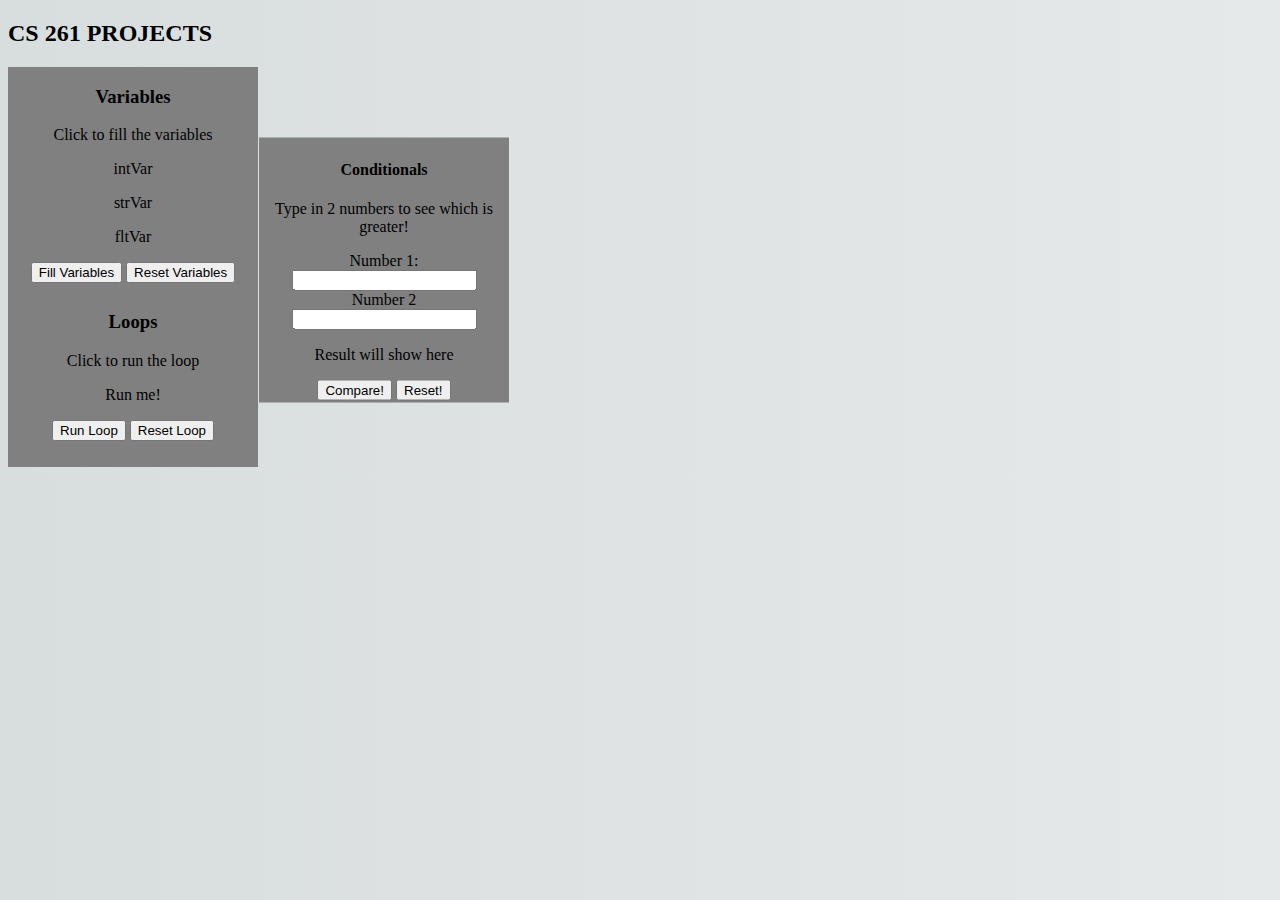
==== Projects.html @ f0317e54 "Add files via upload" ====
<!DOCTYPE html>
<html>
    
    <head>
        <title>CS 261 PROJECTS</title>
        <link rel = "stylesheet" href="project.css">
       <script type="text/javascript" src="project1.js"></script>
    </head>
    <body>
        <h2>CS 261 PROJECTS</h2>
        <div class = "row">
          <div class="containerLeft">
              <h3>Variables</h3>
              <p>Click to fill the variables </p>
              <p id ="intVar"> intVar </p>
              <p id ="strVar"> strVar </p>
              <p id ="fltVar"> fltVar </p>
              <button onclick = "random()">Fill Variables </button>
              <button onclick = "resetVariables()">Reset Variables</button>
          </div>
            <div class="containerRight">
              <h3>Loops</h3>
              <p>Click to run the loop </p>
              <p id = "loop">Run me!</p>
              <button onclick = "loop()">Run Loop </button>
                <button onclick = "resetLoop()"> Reset Loop</button>
            </div>
            <div class = "containerMiddle">
            <h4>Conditionals</h4>
                <p>Type in 2 numbers to see which is greater!</p>
                Number 1:<br>
                <input type = "number" id = "number1"><br>
                Number 2<br>
                <input type = "number" id = "number2">
                
                <p id = "result">Result will show here</p>
                <button onclick = "conditional()">Compare!</button>
                <button onclick = "resetConditional()">Reset!</button>
            </div>
            
         </div>
     
        
    </body>
   
</html>
---- project.css ----
html {
    background: black;
    background-image: linear-gradient(270deg, rgb(230, 233, 233) 0%, rgb(216, 221, 221) 100%);
    -webkit-font-smoothing: antialiased;
}

h1 {
    
    color: #222;
    font-weight: 600;
    line-height: 1.1;
}

title {
    
    color: aqua;
}

div.containerLeft, div.containerRight {
    background: grey;
    height: 200px;
    width: 250px;
    align-content: center;
    text-align: center;
}
div.containerMiddle{
    background: grey;
    height: 265px;
    width: 250px;
    align-content: center;
    text-align: center;
    margin: 0;
    position: absolute;
    top: 30%;
    left: 30%;
    transform: translate(-50%, -50%);
    
}
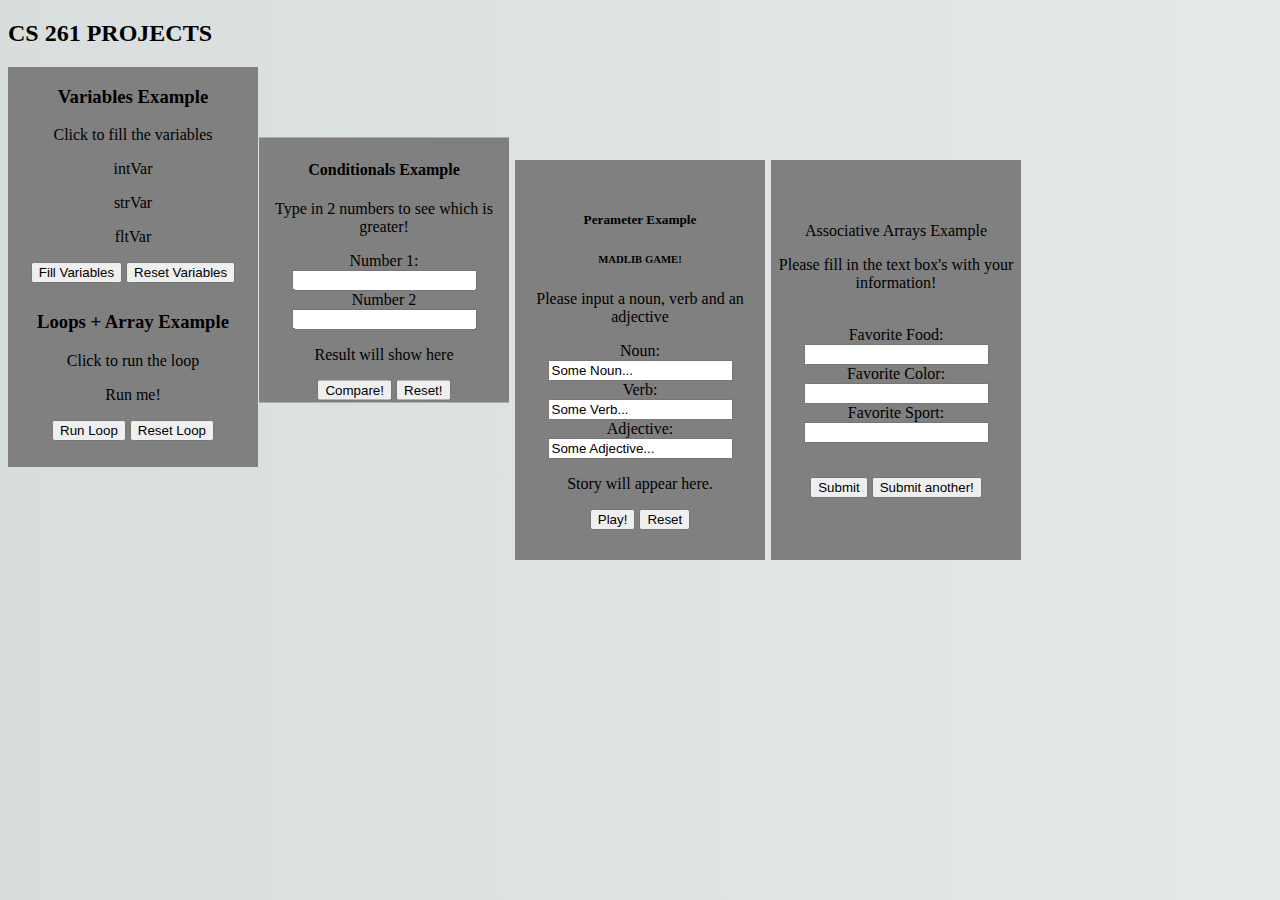
==== commit 1035d390: "Add files via upload" ====
--- a/Projects.html
+++ b/Projects.html
@@ -10,7 +10,7 @@
         <h2>CS 261 PROJECTS</h2>
         <div class = "row">
           <div class="containerLeft">
-              <h3>Variables</h3>
+              <h3>Variables Example</h3>
               <p>Click to fill the variables </p>
               <p id ="intVar"> intVar </p>
               <p id ="strVar"> strVar </p>
@@ -18,15 +18,15 @@
               <button onclick = "random()">Fill Variables </button>
               <button onclick = "resetVariables()">Reset Variables</button>
           </div>
-            <div class="containerRight">
-              <h3>Loops</h3>
+            <div class="containerBottom">
+              <h3>Loops + Array Example</h3>
               <p>Click to run the loop </p>
               <p id = "loop">Run me!</p>
               <button onclick = "loop()">Run Loop </button>
                 <button onclick = "resetLoop()"> Reset Loop</button>
             </div>
             <div class = "containerMiddle">
-            <h4>Conditionals</h4>
+            <h4>Conditionals Example</h4>
                 <p>Type in 2 numbers to see which is greater!</p>
                 Number 1:<br>
                 <input type = "number" id = "number1"><br>
@@ -37,7 +37,37 @@
                 <button onclick = "conditional()">Compare!</button>
                 <button onclick = "resetConditional()">Reset!</button>
             </div>
-            
+            <div class = "containerMiddle2">
+                <h5>Perameter Example</h5>
+                <h6>MADLIB GAME!</h6>
+                <p>Please input a noun, verb and an adjective</p>
+                Noun: <br>
+                <input type = "text" id = "noun" value = "Some Noun..."> <br>
+                Verb: <br>
+                <input type = "text" id = "verb" value = "Some Verb..."> <br>
+                Adjective: <br>
+                <input type = "text" id = "adjective" value = "Some Adjective..." <br>
+                <p id = "story">Story will appear here.</p>
+                <button onclick = "playMadLib()">Play!</button>
+                <button onclick = "resetGame()">Reset</button>
+                
+            </div>
+            <div class = "containerRight">
+                <h7>Associative Arrays Example</h7>
+                <p>Please fill in the text box's with your information!</p><br>
+                Favorite Food: <br>
+                <input type = "text" id = "food"><br>
+                Favorite Color: <br>
+                <input type = "text" id = "color"><br>
+                Favorite Sport: <br>
+                <input type="text" id = "sport"><br>
+                <p id = "result"></p>
+                <br>
+                <button onclick = "favoriteStuff()">Submit</button>
+                <button onclick = "resetFavorite()">Submit another!</button>
+            </div>
+                
+                
          </div>
      
         
--- a/project.css
+++ b/project.css
@@ -16,14 +16,14 @@
     color: aqua;
 }
 
-div.containerLeft, div.containerRight {
+div.containerLeft, div.containerBottom {
     background: grey;
     height: 200px;
     width: 250px;
     align-content: center;
     text-align: center;
 }
-div.containerMiddle{
+div.containerMiddle, div.containerMiddle2{
     background: grey;
     height: 265px;
     width: 250px;
@@ -36,3 +36,27 @@
     transform: translate(-50%, -50%);
     
 }
+div.containerMiddle2{
+      background: grey;
+    height: 400px;
+    width: 250px;
+    align-content: center;
+    text-align: center;
+    margin: 0;
+    position: absolute;
+    top: 40%;
+    left: 50%;
+    transform: translate(-50%, -50%);
+}
+div.containerRight{
+     background: grey;
+    height: 400px;
+    width: 250px;
+    align-content: center;
+    text-align: center;
+    margin: 0;
+    position: absolute;
+    top: 40%;
+    left: 70%;
+    transform: translate(-50%, -50%);
+}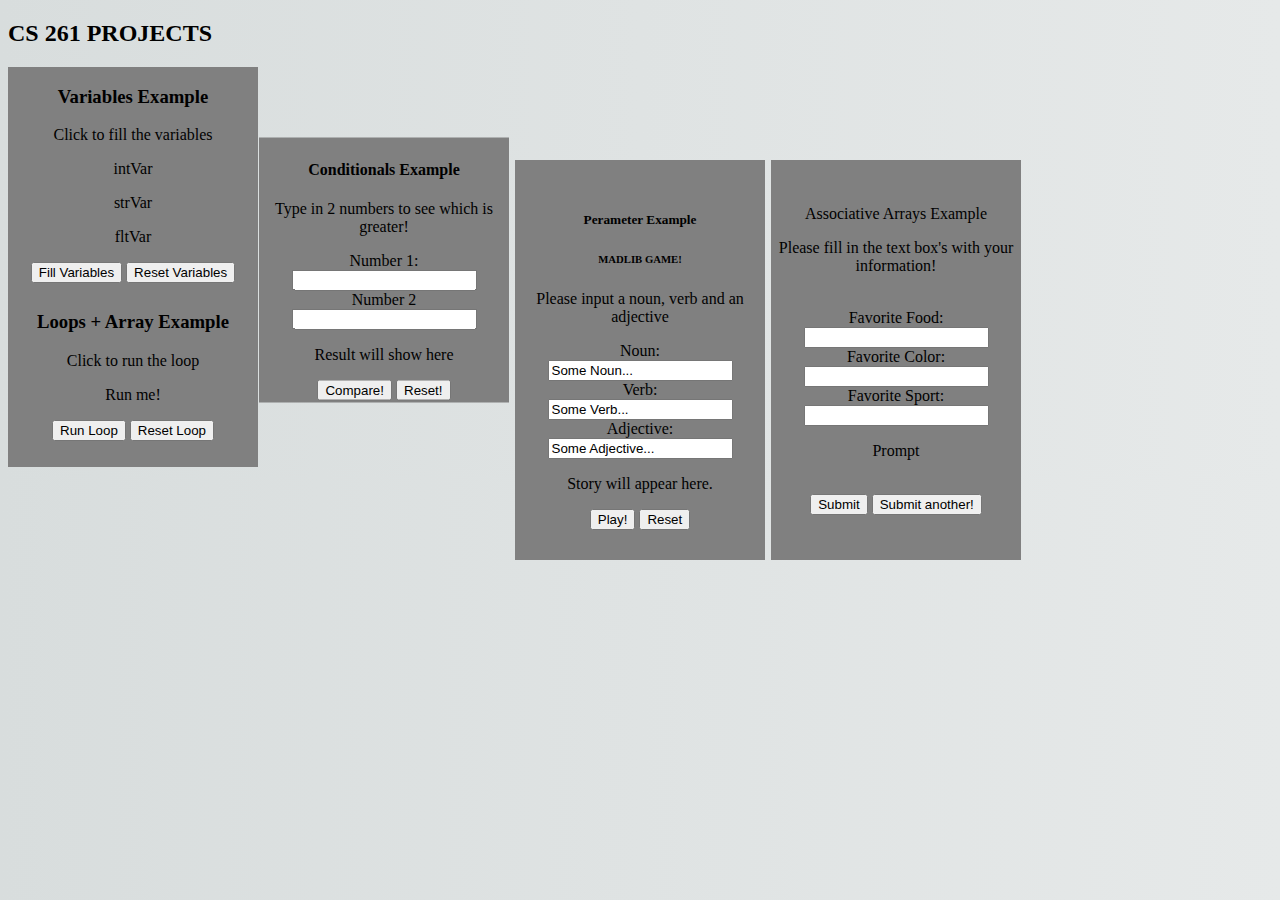
==== commit 99f23df1: "Add files via upload" ====
--- a/Projects.html
+++ b/Projects.html
@@ -61,7 +61,7 @@
                 <input type = "text" id = "color"><br>
                 Favorite Sport: <br>
                 <input type="text" id = "sport"><br>
-                <p id = "result"></p>
+                <p id = "know">Prompt</p>
                 <br>
                 <button onclick = "favoriteStuff()">Submit</button>
                 <button onclick = "resetFavorite()">Submit another!</button>
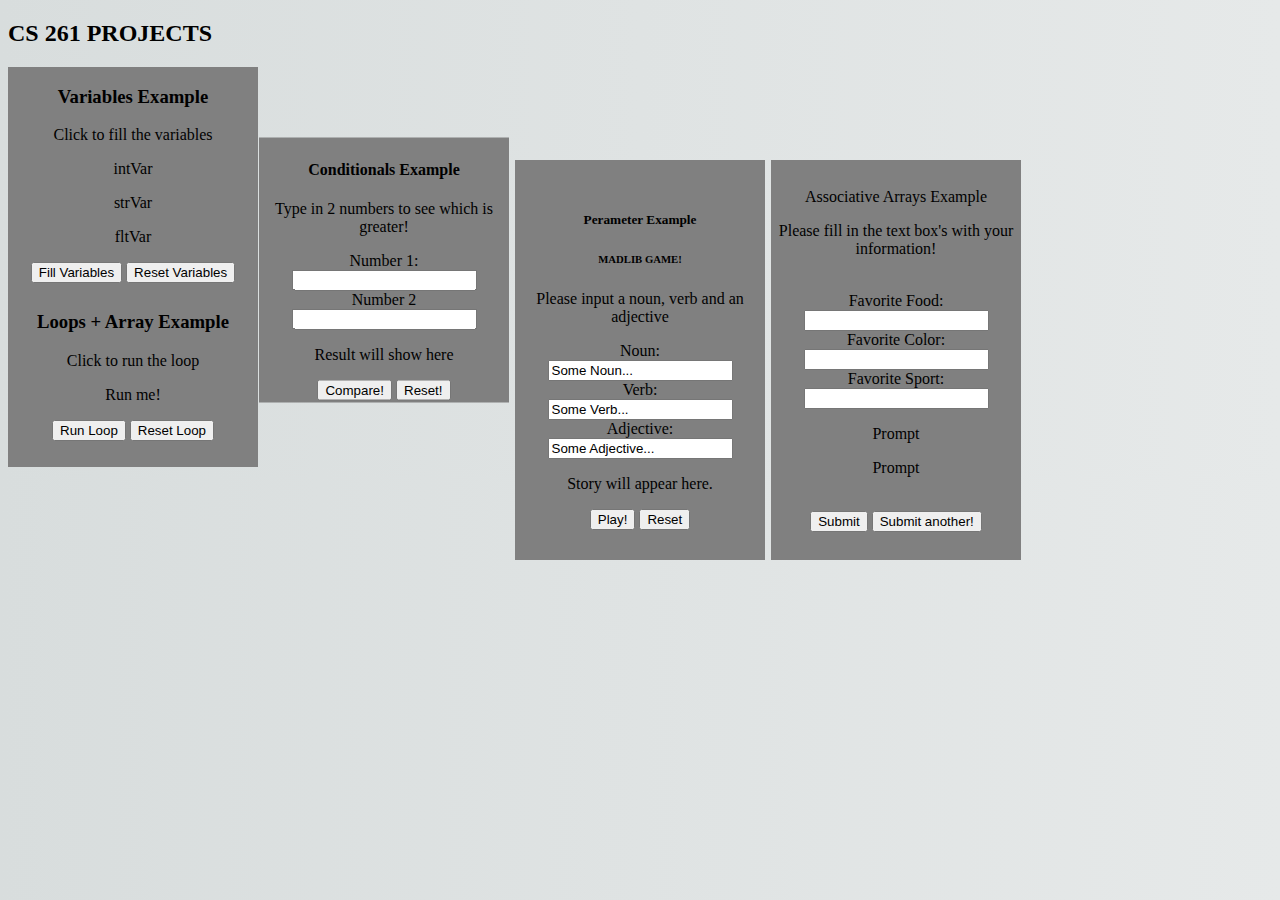
==== commit f3c33af0: "Add files via upload" ====
--- a/Projects.html
+++ b/Projects.html
@@ -62,6 +62,7 @@
                 Favorite Sport: <br>
                 <input type="text" id = "sport"><br>
                 <p id = "know">Prompt</p>
+                <p id = "know">Prompt</p>
                 <br>
                 <button onclick = "favoriteStuff()">Submit</button>
                 <button onclick = "resetFavorite()">Submit another!</button>
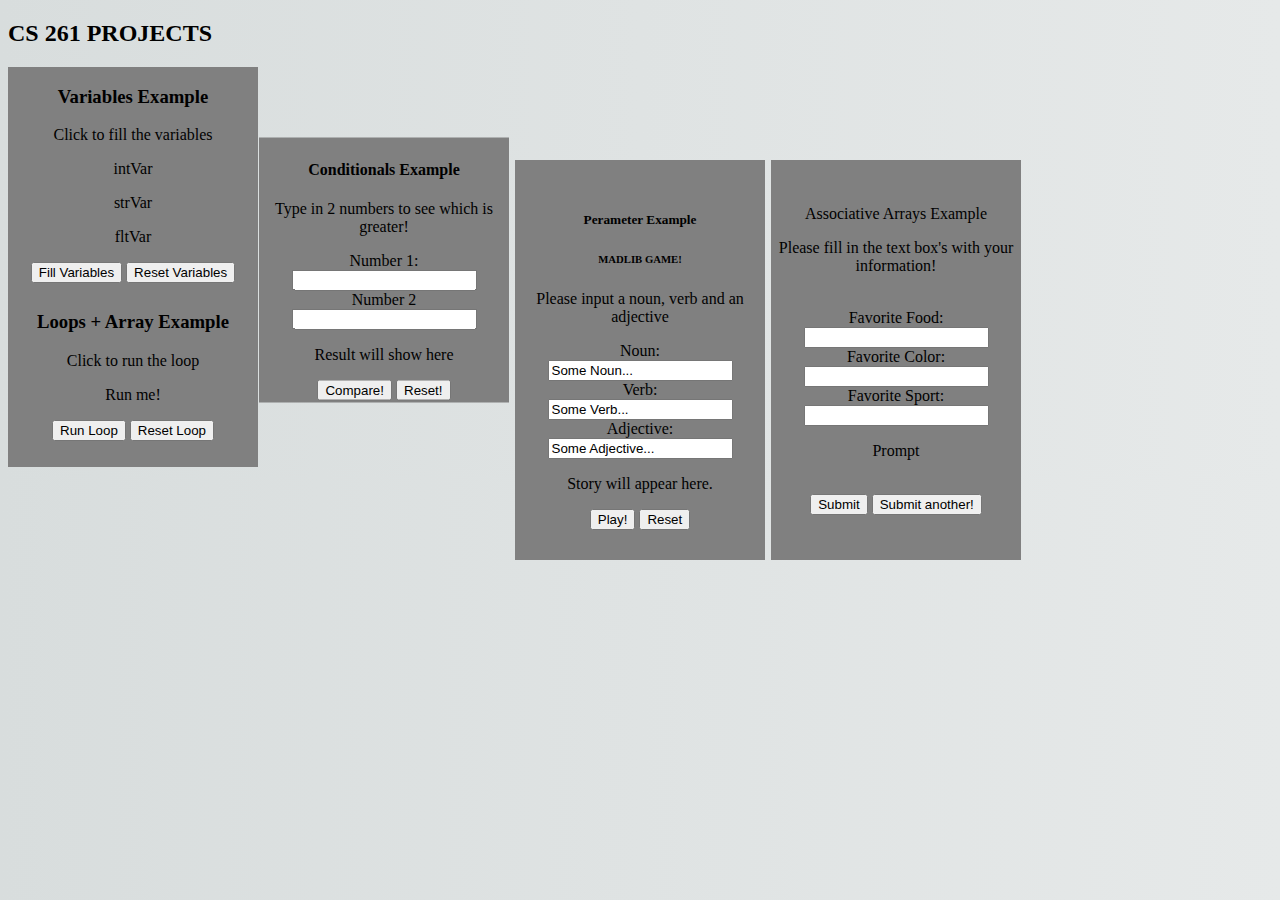
==== commit 2a60a1f2: "Add files via upload" ====
--- a/Projects.html
+++ b/Projects.html
@@ -62,7 +62,6 @@
                 Favorite Sport: <br>
                 <input type="text" id = "sport"><br>
                 <p id = "know">Prompt</p>
-                <p id = "know">Prompt</p>
                 <br>
                 <button onclick = "favoriteStuff()">Submit</button>
                 <button onclick = "resetFavorite()">Submit another!</button>
